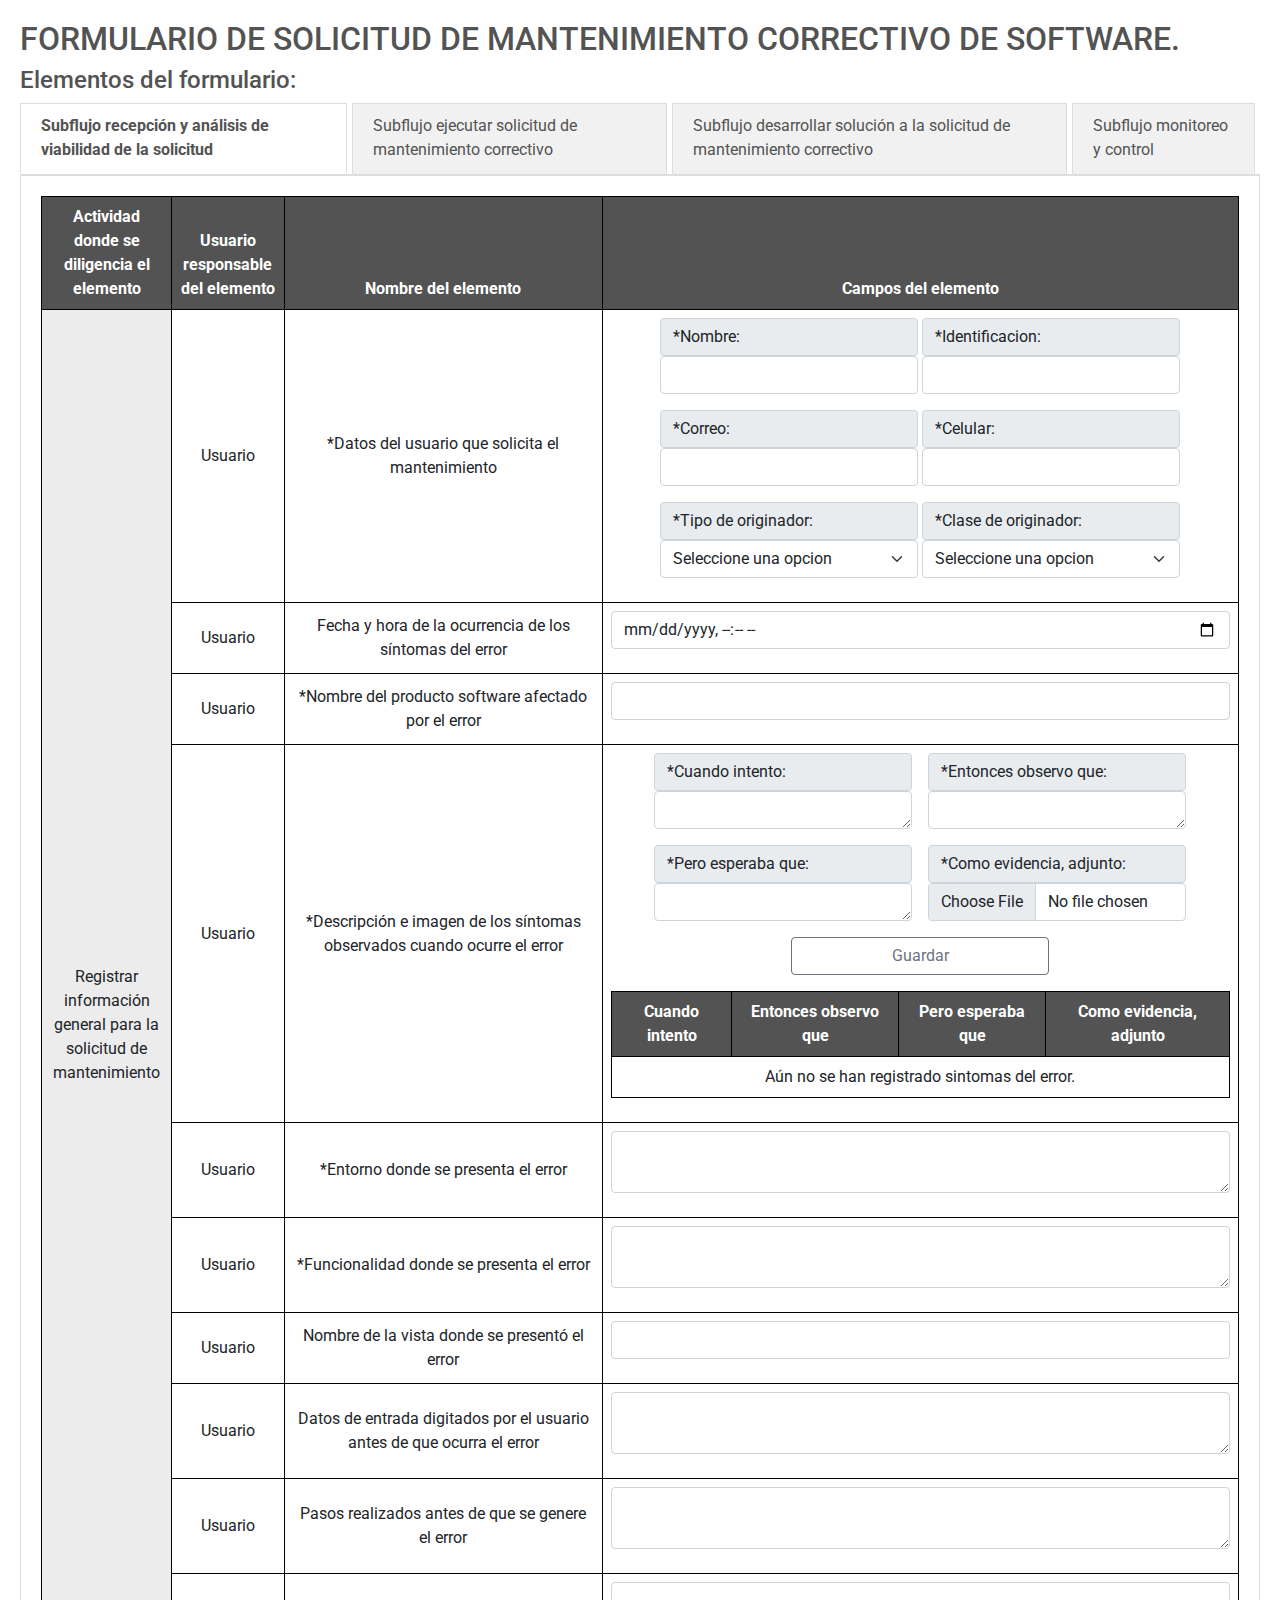
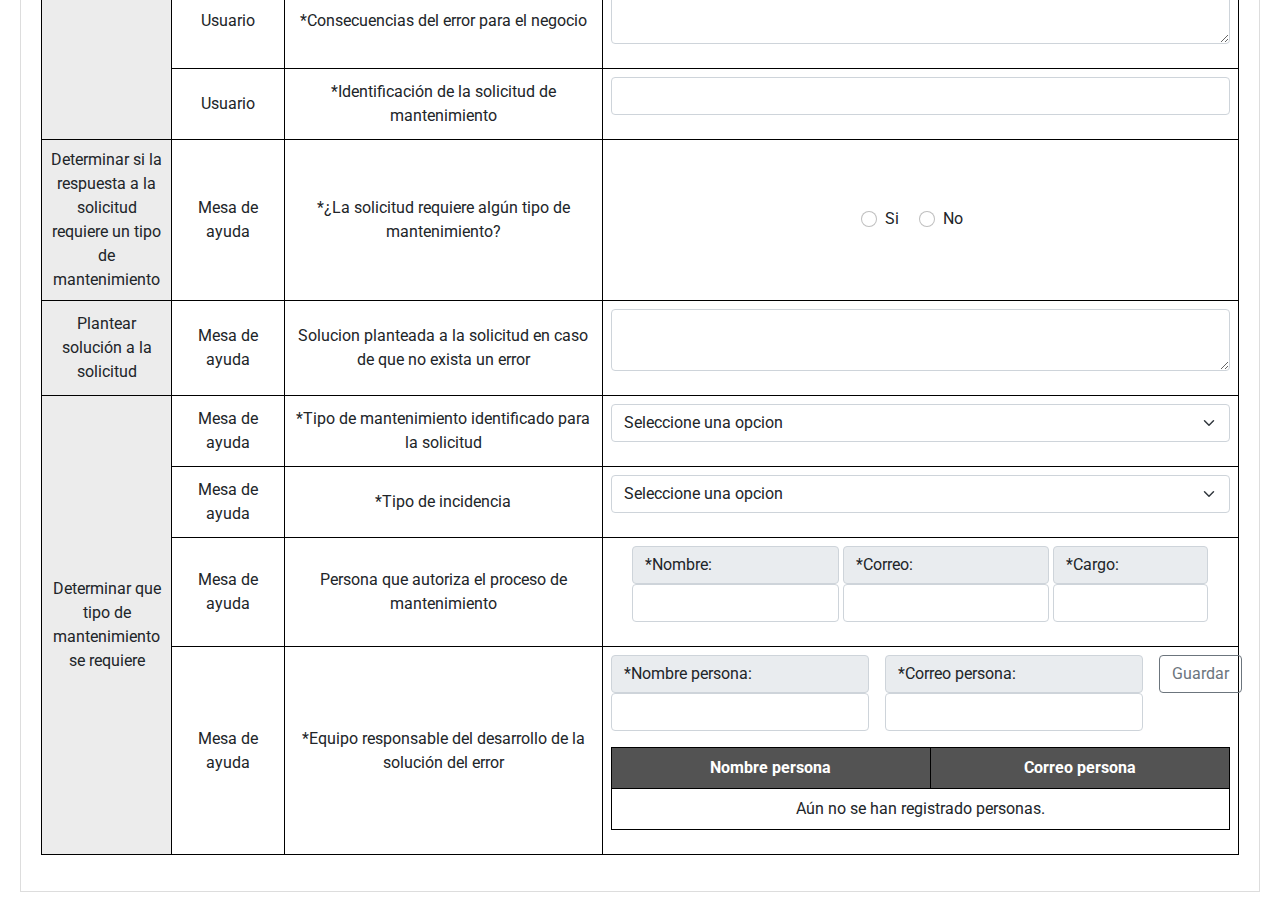
==== Plantilla solicitud de mantenimiento corectivo de software/NotacionSolicitudMantenimientoCorrectivo.html @ 6409d53e "Add files via upload" ====
<!DOCTYPE html>
<html lang="es">
<head>
    <meta charset="UTF-8">
    <meta name="viewport" content="width=device-width, initial-scale=1.0">
    <title>Notacion para una solicitud de mantenimiento correctivo.</title>
    <!-- css bootstrap (local) -->
    <link href="css/bootstrap.min.css" rel="stylesheet">
    <!-- Bootstrap JS (local) -->
    <script src="js/bootstrap.bundle.min.js"></script>
    <link rel="stylesheet" href="NotacionSolicitudMantenimientoCorrectivo.css">
    <script src="js/NotacionSolicitudMantenimientoCorrectivo.js"></script>
</head>
<body>
    <form class="col-md-12 col-12">
        <div class="col-md-12 col-12">
            <h2 class="text-left text-uppercase">Formulario de solicitud de mantenimiento correctivo de software.</h2>
            <h4 class="text-left">Elementos del formulario:</h4>
        </div>

        <div class="tabs">
            <div class="tab active" data-tab="tab1" onclick="selectTab()">Subflujo recepción y análisis de viabilidad de la solicitud</div>
            <div class="tab" data-tab="tab2" onclick="selectTab()">Subflujo ejecutar solicitud de mantenimiento correctivo</div>
            <div class="tab" data-tab="tab3" onclick="selectTab()">Subflujo desarrollar solución a la solicitud de mantenimiento correctivo</div>
            <div class="tab" data-tab="tab4" onclick="selectTab()">Subflujo monitoreo y control</div>
        </div>
        <div class="tab-content active" id="tab1">
            <!-- tabla con la informacion de los elementos por usuario -->
            <table class="table table-hover table-black-border table-aling-content">
                <!-- elementos para el rol de usuario -->
                <thead class="thead-light text-center" style="background-color: #535353; color: white;">
                    <tr>
                        <!-- <th scope="col" colspan="2">Subflujo donde se diligencia el elemento</th> -->
                        <th scope="col">Actividad donde se diligencia el elemento</th>
                        <th scope="col">Usuario responsable del elemento</th>
                        <th scope="col">Nombre del elemento</th>
                        <th scope="col">Campos del elemento</th>
                    </tr>
                </thead>
                <tbody>
                    <tr class="col-md-12 col-12" style="background-color: lightseagreen;">
                        <!-- <td rowspan="13" colspan="2" class="col-md-1 col-1 text-center" style="background-color: rgb(236, 236, 236);">Recepción de viabilidad de la solicitud</td> -->
                        <tr class="col-md-12 col-12">
                            <td rowspan="12" class="col-md-1 col-1 text-center" style="background-color: rgb(236, 236, 236)">Registrar información general para la solicitud de mantenimiento</td>
                            <tr class="col-md-12 col-12">
                                <td class="col-md-1 col-1 text-center border-left-dynamic">
                                    <span>Usuario</span>
                                </td>
                                <td class="col-md-3 col-3 text-center border-left-dynamic">
                                    <span>*Datos del usuario que solicita el mantenimiento</span>
                                </td>
                                <td class="col-md-6 col-6 text-center">
                                    <div class="col-md-12 col-12">
                                        <div class="input-group-2 mb-3 col-md-5 col-5">
                                            <span class="input-group-text">*Nombre:</span>
                                            <input type="text" class="form-control">
                                        </div>
                                        <div class="input-group-2 mb-3 col-md-5 col-5">
                                            <span class="input-group-text">*Identificacion:</span>
                                            <input type="text" class="form-control">
                                        </div>
                                    </div>
                                    <div class="col-md-12 col-12">
                                        <div class="input-group-2 mb-3 col-md-5 col-5">
                                            <span class="input-group-text">*Correo:</span>
                                            <input type="text" class="form-control">
                                        </div>
                                        <div class="input-group-2 mb-3 col-md-5 col-5">
                                            <span class="input-group-text">*Celular:</span>
                                            <input type="text" class="form-control">
                                        </div>
                                    </div>
                                    <div class="col-md-12 col-12">
                                        <div class="input-group-2 mb-3 col-md-5 col-5">
                                            <span class="input-group-text">*Tipo de originador:</span>
                                            <select class="form-select" aria-label="Default select example">
                                                <option selected>Seleccione una opcion</option>
                                                <option value="Usuario">Usuario</option>
                                                <option value="Sitios (una estación de trabajo o una unidad informática)">Sitio</option>
                                                <option value="Cliente">Cliente</option>
                                                <option value="Organizacion contratista">Organizacion contratista</option>
                                            </select>
                                        </div>
                                        <div class="input-group-2 mb-3 col-md-5 col-5">
                                            <span class="input-group-text">*Clase de originador:</span>
                                            <select class="form-select" aria-label="Default select example">
                                                <option selected>Seleccione una opcion</option>
                                                <option value="Interno">Interno</option>
                                                <option value="Externo">Externo</option>
                                            </select>
                                        </div>
                                    </div>
                                </td>
                            </tr>
                            <tr class="col-md-12 col-12">
                                <td class="col-md-1 col-1 text-center border-left-dynamic">
                                    <span>Usuario</span>
                                </td>
                                <td class="col-md-3 col-3 text-center border-left-dynamic">
                                    <span>Fecha y hora de la ocurrencia de los síntomas del error</span>
                                </td>
                                <td class="col-md-6 col-6 text-center">
                                    <div class="input-group mb-3">
                                        <input type="datetime-local" class="form-control" placeholder="dd/mm/aaaa">
                                    </div>
                                </td>
                            </tr>
                            <tr class="col-md-12 col-12">
                                <td class="col-md-1 col-1 text-center border-left-dynamic">
                                    <span>Usuario</span>
                                </td>
                                <td class="col-md-3 col-3 text-center border-left-dynamic">
                                    <span>*Nombre del producto software afectado por el error</span>
                                </td>
                                <td class="col-md-6 col-6 text-center">
                                    <div class="input-group mb-3">
                                        <input type="text" class="form-control">
                                    </div>
                                </td>
                            </tr>
                            <tr class="col-md-12 col-12">
                                <td class="col-md-1 col-1 text-center border-left-dynamic">
                                    <span>Usuario</span>
                                </td>
                                <td class="col-md-3 col-3 text-center border-left-dynamic">
                                    <span>*Descripción e imagen de los síntomas observados cuando ocurre el error</span>
                                </td>
                                <td class="col-md-6 col-6 text-center">
                                    <div class="col-md-12 col-12 d-flex justify-content-center gap-3">
                                        <!-- <div class="input-group-2 mb-3 col-md-5 col-5">
                                            <span class="input-group-text">*Descripcion sintoma:</span>
                                            <textarea class="form-control" rows="1" id="descripcionSintomaInput"></textarea>
                                        </div>
                                        <div class="input-group-2 mb-3 col-md-5 col-5">
                                            <span class="input-group-text">*Imagen sintoma:</span>
                                            <input type="file" class="form-control" id="imagenSintomaInput" aria-describedby="inputGroupFileAddon04" aria-label="Upload" accept="image/*">
                                        </div>
                                        <div class="input-group-2 mb-3 col-md-1 col-1">
                                            <button class="btn btn-outline-secondary" type="button" onclick="saveSintomas()">Guardar</button>
                                        </div> -->
                                        <div class="input-group-2 mb-3 col-md-5 col-5">
                                            <span class="input-group-text">*Cuando intento:</span>
                                            <textarea class="form-control" rows="1" id="cuandoIntentoSintomaInput"></textarea>
                                        </div>
                                        <div class="input-group-2 mb-3 col-md-5 col-5">
                                            <span class="input-group-text">*Entonces observo que:</span>
                                            <textarea class="form-control" rows="1" id="entoncesObservoSintomaInput"></textarea>
                                        </div>
                                    </div>
                                    <div class="col-md-12 col-12 d-flex justify-content-center gap-3">
                                        <div class="input-group-2 mb-3 col-md-5 col-5">
                                            <span class="input-group-text">*Pero esperaba que:</span>
                                            <textarea class="form-control" rows="1" id="peroEsperabaSintomaInput"></textarea>
                                        </div>
                                        <div class="input-group-2 mb-3 col-md-5 col-5">
                                            <span class="input-group-text">*Como evidencia, adjunto:</span>
                                            <input type="file" class="form-control" id="evidenciaSintomaInput" aria-describedby="inputGroupFileAddon04" aria-label="Upload" accept="image/*">
                                        </div>                                        
                                    </div>
                                    <div class="col-md-12 col-12">
                                        <div class="input-group-2 mb-3 col-md-5 col-5">
                                            <button class="btn btn-outline-secondary w-100" type="button" onclick="saveSintomas()">Guardar</button>
                                        </div>
                                    </div>
                                    <div class="col-md-12 col-12">
                                        <table class="table table-hover" id="tablaSintomas">
                                            <thead class="thead-light text-center" style="background-color: #535353; color: white;">
                                                <tr>
                                                    <th scope="col">Cuando intento</th>
                                                    <th scope="col">Entonces observo que</th>
                                                    <th scope="col">Pero esperaba que</th>
                                                    <th scope="col">Como evidencia, adjunto</th>
                                                </tr>
                                            </thead>
                                            <tbody>
                                                
                                            </tbody>
                                            <tfoot>
                                                <tr id="noSintomasRow">
                                                <td colspan="4">Aún no se han registrado sintomas del error.</td>
                                                </tr>
                                            </tfoot>
                                        </table>
                                    </div>
                                </td>
                            </tr>
                            <tr class="col-md-12 col-12">
                                <td class="col-md-1 col-1 text-center border-left-dynamic">
                                    <span>Usuario</span>
                                </td>
                                <td class="col-md-3 col-3 text-center border-left-dynamic">
                                    <span>*Entorno donde se presenta el error</span>
                                </td>
                                <td class="col-md-6 col-6 text-center">
                                    <div class="input-group mb-3">
                                        <textarea class="form-control" rows="2"></textarea>
                                    </div>
                                </td>
                            </tr>
                            <tr class="col-md-12 col-12">
                                <td class="col-md-1 col-1 text-center border-left-dynamic">
                                    <span>Usuario</span>
                                </td>
                                <td class="col-md-3 col-3 text-center border-left-dynamic">
                                    <span>*Funcionalidad donde se presenta el error</span>
                                </td>
                                <td class="col-md-6 col-6 text-center">
                                    <div class="input-group mb-3">
                                        <textarea class="form-control" rows="2"></textarea>
                                    </div>
                                </td>
                            </tr>
                            <tr class="col-md-12 col-12">
                                <td class="col-md-1 col-1 text-center border-left-dynamic">
                                    <span>Usuario</span>
                                </td>
                                <td class="col-md-3 col-3 text-center border-left-dynamic">
                                    <span>Nombre de la vista donde se presentó el error</span>
                                </td>
                                <td class="col-md-6 col-6 text-center">
                                    <div class="input-group mb-3">
                                        <input type="text" class="form-control">
                                    </div>
                                </td>
                            </tr>
                            <tr class="col-md-12 col-12">
                                <td class="col-md-1 col-1 text-center border-left-dynamic">
                                    <span>Usuario</span>
                                </td>
                                <td class="col-md-3 col-3 text-center border-left-dynamic">
                                    <span>Datos de entrada digitados por el usuario antes de que ocurra el error</span>
                                </td>
                                <td class="col-md-6 col-6 text-center">
                                    <div class="input-group mb-3">
                                        <textarea class="form-control" rows="2"></textarea>
                                    </div>
                                </td>
                            </tr>
                            <tr class="col-md-12 col-12">
                                <td class="col-md-1 col-1 text-center border-left-dynamic">
                                    <span>Usuario</span>
                                </td>
                                <td class="col-md-3 col-3 text-center border-left-dynamic">
                                    <span>Pasos realizados antes de que se genere el error</span>
                                </td>
                                <td class="col-md-6 col-6 text-center">
                                    <div class="input-group mb-3">
                                        <textarea class="form-control" rows="2"></textarea>
                                    </div>
                                </td>
                            </tr>
                            <tr class="col-md-12 col-12">
                                <td class="col-md-1 col-1 text-center border-left-dynamic">
                                    <span>Usuario</span>
                                </td>
                                <td class="col-md-3 col-3 text-center border-left-dynamic">
                                    <span>*Consecuencias del error para el negocio</span>
                                </td>
                                <td class="col-md-6 col-6 text-center">
                                    <div class="input-group mb-3">
                                        <textarea class="form-control" rows="2"></textarea>
                                    </div>
                                </td>
                            </tr>
                            <tr class="col-md-12 col-12">
                                <td class="col-md-1 col-1 text-center border-left-dynamic">
                                    <span>Usuario</span>
                                </td>
                                <td class="col-md-3 col-3 text-center border-left-dynamic">
                                    <span>*Identificación de la solicitud de mantenimiento </span>
                                </td>
                                <td class="col-md-6 col-6 text-center">
                                    <div class="input-group mb-3">
                                        <input type="text" class="form-control">
                                    </div>
                                </td>
                            </tr>
                        </tr>
                    </tr>
                    <tr class="col-md-12 col-12" style="background-color: lightseagreen;">
                        <!-- <td rowspan="10" colspan="2" class="col-md-1 col-1 text-center" style="background-color: rgb(236, 236, 236);">Análisis de viabilidad de la solicitud</td> -->
                        <tr class="col-md-12 col-12">
                            <td rowspan="2" class="col-md-1 col-1 text-center" style="background-color: rgb(236, 236, 236)">Determinar si la respuesta a la solicitud requiere un tipo de mantenimiento</td>
                            <tr class="col-md-12 col-12">
                                <td class="col-md-1 col-1 text-center border-left-dynamic">
                                    <span>Mesa de ayuda</span>
                                </td>
                                <td class="col-md-3 col-3 text-center border-left-dynamic">
                                    <span>*¿La solicitud requiere algún tipo de mantenimiento?</span>
                                </td>
                                <td class="col-md-6 col-6 text-center">
                                    <div class="col-md-12 col-12">
                                        <div class="form-check form-check-inline">
                                            <input class="form-check-input" type="radio" name="inlineRadioOptions" id="inlineRadio1" value="optionSi"
                                            onclick="toggleCheckboxesSolicitudRequiereAlgúnMantenimiento(true)">
                                            <label class="form-check-label" for="inlineRadio1">Si</label>
                                        </div>
                                        <div class="form-check form-check-inline">
                                            <input class="form-check-input" type="radio" name="inlineRadioOptions" id="inlineRadio2" value="optionNo"
                                            onclick="toggleCheckboxesSolicitudRequiereAlgúnMantenimiento(false)">
                                            <label class="form-check-label" for="inlineRadio2">No</label>
                                        </div>
                                    </div>
                                </td>
                            </tr>
                        </tr>
                        <tr class="col-md-12 col-12">
                            <td rowspan="2" class="col-md-1 col-1 text-center" style="background-color: rgb(236, 236, 236)">Plantear solución a la solicitud</td>
                            <tr class="col-md-12 col-12">
                                <td class="col-md-1 col-1 text-center border-left-dynamic">
                                    <span>Mesa de ayuda</span>
                                </td>
                                <td class="col-md-3 col-3 text-center border-left-dynamic">
                                    <span>Solucion planteada a la solicitud en caso de que no exista un error</span>
                                </td>
                                <td class="col-md-6 col-6 text-center">
                                    <div class="input-group mb-3">
                                        <textarea class="form-control" rows="2"></textarea>
                                    </div>
                                </td>
                            </tr>
                        </tr>
                        <tr class="col-md-12 col-12">
                            <td rowspan="5" class="col-md-1 col-1 text-center" style="background-color: rgb(236, 236, 236)">Determinar que tipo de mantenimiento se requiere</td>
                            <tr class="col-md-12 col-12">
                                <td class="col-md-1 col-1 text-center border-left-dynamic">
                                    <span>Mesa de ayuda</span>
                                </td>
                                <td class="col-md-3 col-3 text-center border-left-dynamic">
                                    <span>*Tipo de mantenimiento identificado para la solicitud</span>
                                </td>
                                <td class="col-md-6 col-6 text-center">
                                    <div class="input-group mb-3">
                                        <select class="form-select" aria-label="Default select example">
                                            <option selected>Seleccione una opcion</option>
                                            <option value="Mantenimiento correctivo">Mantenimiento correctivo</option>
                                            <option value="Mantenimiento preventivo">Mantenimiento preventivo</option>
                                            <option value="Mantenimiento adaptativo">Mantenimiento adaptativo</option>
                                            <option value="Mantenimiento perfectivo">Mantenimiento perfectivo</option>
                                        </select>
                                    </div>
                                </td>
                            </tr> 
                            <tr class="col-md-12 col-12">
                                <td class="col-md-1 col-1 text-center border-left-dynamic">
                                    <span>Mesa de ayuda</span>
                                </td>
                                <td class="col-md-3 col-3 text-center border-left-dynamic">
                                    <span>*Tipo de incidencia</span>
                                </td>
                                <td class="col-md-6 col-6 text-center">
                                    <div class="input-group mb-3">
                                        <select class="form-select" aria-label="Default select example">
                                            <option selected>Seleccione una opcion</option>
                                            <option value="Nuevo">Nuevo</option>
                                            <option value="Duplicado">Duplicado</option>
                                            <option value="Pendiente de revision">Pendiente de revision</option>
                                        </select>
                                    </div>
                                </td>
                            </tr>
                            <tr class="col-md-12 col-12">
                                <td class="col-md-1 col-1 text-center border-left-dynamic">
                                    <span>Mesa de ayuda</span>
                                </td>
                                <td class="col-md-3 col-3 text-center border-left-dynamic">
                                    <span>Persona que autoriza el proceso de mantenimiento</span>
                                </td>
                                <td class="col-md-6 col-6 text-center">
                                    <div class="col-md-12 col-12">
                                        <div class="input-group-2 mb-3 col-md-4 col-4">
                                            <span class="input-group-text">*Nombre:</span>
                                            <input type="text" class="form-control">
                                        </div>                                        
                                        <div class="input-group-2 mb-3 col-md-4 col-4">
                                            <span class="input-group-text">*Correo:</span>
                                            <input type="text" class="form-control">
                                        </div>
                                        <div class="input-group-2 mb-3 col-md-3 col-3">
                                            <span class="input-group-text">*Cargo:</span>
                                            <input type="text" class="form-control">
                                        </div>
                                    </div>
                                </td>
                            </tr>
                            <tr class="col-md-12 col-12">
                                <td class="col-md-1 col-1 text-center border-left-dynamic">
                                    <span>Mesa de ayuda</span>
                                </td>
                                <td class="col-md-3 col-3 text-center border-left-dynamic">
                                    <span>*Equipo responsable del desarrollo de la solución del error</span>
                                </td>
                                <td class="col-md-6 col-6 text-center">
                                    <div class="col-md-12 col-12 d-flex flex-wrap gap-3">
                                        <div class="input-group-2 mb-3 col-md-5 col-5">
                                            <span class="input-group-text">*Nombre persona:</span>
                                            <input type="text" class="form-control" id="nombreInput">
                                        </div>
                                        <div class="input-group-2 mb-3 col-md-5 col-5">
                                            <span class="input-group-text">*Correo persona:</span>
                                            <input type="text" class="form-control" id="correoInput">
                                        </div>
                                        <div class="input-group-2 mb-3 col-md-1 col-1">
                                            <button class="btn btn-outline-secondary" type="button" onclick="savePersonal()">Guardar</button>
                                        </div>
                                    </div>
                                    <div class="col-md-12 col-12">
                                        <table class="table table-hover" id="tablaPersonal">
                                            <thead class="thead-light text-center" style="background-color: #535353; color: white;">
                                                <tr>
                                                    <th scope="col">Nombre persona</th>
                                                    <th scope="col">Correo persona</th>
                                                </tr>
                                            </thead>
                                            <tbody>
                                                
                                            </tbody>
                                            <tfoot>
                                                <tr id="noPersonasRow">
                                                  <td colspan="3">Aún no se han registrado personas.</td>
                                                </tr>
                                            </tfoot>
                                        </table>
                                    </div>
                                </td>
                            </tr>
                        </tr>
                    </tr>                
                </tbody>
            </table>
        </div>      

        <!-- tabla 2 -->
        <div class="tab-content" id="tab2">
            <table class="table table-hover table-black-border table-aling-content">
                <thead class="thead-light text-center" style="background-color: #535353; color: white;">
                    <tr>
                        <!-- <th scope="col" colspan="2">Subflujo donde se diligencia el elemento</th> -->
                        <th scope="col">Actividad donde se diligencia el elemento</th>
                        <th scope="col">Usuario responsable del elemento</th>
                        <th scope="col">Nombre del elemento</th>
                        <th scope="col">Campos del elemento</th>
                    </tr>
                </thead>
                <tbody>
                    <tr class="col-md-12 col-12" style="background-color: lightseagreen;">
                        <!-- <td rowspan="14" colspan="2" class="col-md-1 col-1 text-center" style="background-color: rgb(236, 236, 236);">Ejecutar solución a la solicitud de mantenimiento correctivo</td> -->
                        <tr class="col-md-12 col-12">
                            <td rowspan="2" class="col-md-1 col-1 text-center" style="background-color: rgb(236, 236, 236)">Establecer el requisito funcional asociado al error</td>
                            <tr class="col-md-12 col-12">
                                <td class="col-md-1 col-1 text-center border-left-dynamic">
                                    <span>Equipo de desarrollo</span>
                                </td>
                                <td class="col-md-3 col-3 text-center border-left-dynamic">
                                    <span>*Identificador de los requisitos vinculados al error detectado</span>
                                </td>
                                <td class="col-md-6 col-6 text-center">
                                    <div class="input-group mb-3">
                                        <textarea class="form-control" rows="2"></textarea>
                                    </div>
                                </td>
                            </tr>                            
                        </tr>
                        <tr class="col-md-12 col-12">
                            <td rowspan="8" class="col-md-1 col-1 text-center" style="background-color: rgb(236, 236, 236)">Definir las causas del error y componentes software involucrados</td>
                            <tr class="col-md-12 col-12">
                                <td class="col-md-1 col-1 text-center border-left-dynamic">
                                    <span>Equipo de desarrollo</span>
                                </td>
                                <td class="col-md-3 col-3 text-center border-left-dynamic">
                                    <span>*Descripción detallada de las causas del error que ocasiona los síntomas</span>
                                </td>
                                <td class="col-md-6 col-6 text-center">
                                    <div class="col-md-12 col-12 d-flex justify-content-center gap-3">
                                        <div class="input-group-2 mb-3 col-md-6 col-6">
                                            <span class="input-group-text">*Se detectó que los síntomas del error son causados por:</span>
                                            <textarea class="form-control" rows="1" id="causadoCausaInput"></textarea>
                                        </div>
                                        <div class="input-group-2 mb-3 col-md-5 col-5">
                                            <span class="input-group-text">*A partir del análisis de:</span>
                                            <textarea class="form-control" rows="1" id="analisisCausaInput"></textarea>
                                        </div>
                                    </div>
                                    <div class="col-md-12 col-12 d-flex justify-content-center gap-3">
                                        <div class="input-group-2 mb-3 col-md-6 col-6">
                                            <span class="input-group-text">*Los que ocasiona que el sistema:</span>
                                            <textarea class="form-control" rows="1" id="ocasionaCausaInput"></textarea>
                                        </div>
                                        <div class="input-group-2 mb-3 col-md-5 col-5">
                                            <button class="btn btn-outline-secondary w-100" type="button" onclick="saveCausas()">Guardar</button>
                                        </div>
                                    </div>
                                    <div class="col-md-12 col-12">
                                        <table class="table table-hover" id="tablaCausas">
                                            <thead class="thead-light text-center" style="background-color: #535353; color: white;">
                                                <tr>
                                                    <th scope="col">Se detectó que los síntomas del error son causados por</th>
                                                    <th scope="col">A partir del análisis de</th>
                                                    <th scope="col">Los que ocasiona que el sistema</th>
                                                </tr>
                                            </thead>
                                            <tbody>
                                                
                                            </tbody>
                                            <tfoot>
                                                <tr id="noCausasRow">
                                                <td colspan="3">Aún no se han registrado causas del error.</td>
                                                </tr>
                                            </tfoot>
                                        </table>
                                    </div>
                                </td>
                            </tr>
                            <tr class="col-md-12 col-12">
                                <td class="col-md-1 col-1 text-center border-left-dynamic">
                                    <span>Equipo de desarrollo</span>
                                </td>
                                <td class="col-md-3 col-3 text-center border-left-dynamic">
                                    <span>*Nombre y ubicación de los componentes software impactados por el error</span>
                                </td>
                                <td class="col-md-6 col-6 text-center">
                                    <div class="input-group mb-3">
                                        <textarea class="form-control" rows="2"></textarea>
                                    </div>
                                </td>
                            </tr>
                            <tr class="col-md-12 col-12">
                                <td class="col-md-1 col-1 text-center border-left-dynamic">
                                    <span>Equipo de desarrollo</span>
                                </td>
                                <td class="col-md-3 col-3 text-center border-left-dynamic">
                                    <span>Problemas reportados anteriormente los cuales están relacionados con el error</span>
                                </td>
                                <td class="col-md-6 col-6 text-center">
                                    <div class="input-group mb-3">
                                        <textarea class="form-control" rows="2"></textarea>
                                    </div>
                                </td>
                            </tr>        
                            <tr class="col-md-12 col-12">
                                <td class="col-md-1 col-1 text-center border-left-dynamic">
                                    <span>Equipo de desarrollo</span>
                                </td>
                                <td class="col-md-3 col-3 text-center border-left-dynamic">
                                    <span>*Consecuencias del error para otros componentes software</span>
                                </td>
                                <td class="col-md-6 col-6 text-center">
                                    <div class="input-group mb-3">
                                        <textarea class="form-control" rows="2"></textarea>
                                    </div>
                                </td>
                            </tr>  
                            <tr class="col-md-12 col-12">
                                <td class="col-md-1 col-1 text-center border-left-dynamic">
                                    <span>Equipo de desarrollo</span>
                                </td>
                                <td class="col-md-3 col-3 text-center border-left-dynamic">
                                    <span>*Nivel de prioridad de la solicitud</span>
                                </td>
                                <td class="col-md-6 col-6 text-center">
                                    <div class="input-group mb-3">
                                        <select class="form-select" aria-label="Default select example">
                                            <option selected>Seleccione una opcion</option>
                                            <option value="Alta">Alta</option>
                                            <option value="Media">Media</option>
                                            <option value="Baja">Baja</option>
                                            <option value="Critica">Critica</option>
                                            <option value="Normal">Normal</option>
                                        </select>
                                    </div>
                                </td>
                            </tr> 
                            <tr class="col-md-12 col-12">
                                <td class="col-md-1 col-1 text-center border-left-dynamic">
                                    <span>Equipo de desarrollo</span>
                                </td>
                                <td class="col-md-3 col-3 text-center border-left-dynamic">
                                    <span>Sugerencias para solucionar el problema temporalmente</span>
                                </td>
                                <td class="col-md-6 col-6 text-center">
                                    <div class="input-group mb-3">
                                        <textarea class="form-control" rows="2"></textarea>
                                    </div>
                                </td>
                            </tr>  
                            <tr class="col-md-12 col-12">
                                <td class="col-md-1 col-1 text-center border-left-dynamic">
                                    <span>Equipo de desarrollo</span>
                                </td>
                                <td class="col-md-3 col-3 text-center border-left-dynamic">
                                    <span>*Tiempo estimado para implementar la solución del error identificado</span>
                                </td>
                                <td class="col-md-6 col-6 text-center">
                                    <div class="input-group mb-3">
                                        <textarea class="form-control" rows="2"></textarea>
                                    </div>
                                </td>
                            </tr>          
                        </tr>
                        <tr class="col-md-12 col-12">
                            <td rowspan="2" class="col-md-1 col-1 text-center" style="background-color: rgb(236, 236, 236)">Definir si la solución desencadena una solución diferente al mantenimiento correctivo</td>
                            <tr class="col-md-12 col-12">
                                <td class="col-md-1 col-1 text-center border-left-dynamic">
                                    <span>Equipo de desarrollo</span>
                                </td>
                                <td class="col-md-3 col-3 text-center border-left-dynamic">
                                    <span>*¿La solucion desencadena una solucion diferente al mantenimiento correctivo?</span>
                                </td>
                                <td class="col-md-6 col-6 text-center">
                                    <div class="col-md-12 col-12">
                                        <div class="form-check form-check-inline">
                                            <input class="form-check-input" type="radio" name="inlineRadioOptions" id="inlineRadio1" value="optionSi"
                                            onclick="toggleCheckboxes(true)">
                                            <label class="form-check-label" for="inlineRadio1">Si</label>
                                        </div>
                                        <div class="form-check form-check-inline">
                                            <input class="form-check-input" type="radio" name="inlineRadioOptions" id="inlineRadio2" value="optionNo"
                                            onclick="toggleCheckboxes(false)">
                                            <label class="form-check-label" for="inlineRadio2">No</label>
                                        </div>
                                    </div>
                                    <div class="col-md-12 col-12">
                                        <div class="display-checkbox-container" id="checkboxContainer">
                                            <hr>
                                            <div class="form-check form-check-inline">
                                                <input class="form-check-input" type="checkbox" value="" id="flexCheckPreventico">
                                                <label class="form-check-label" for="flexCheckDefault">Mantenimiento preventivo</label>
                                            </div>
                                            <div class="form-check form-check-inline">
                                                <input class="form-check-input" type="checkbox" value="" id="flexCheckPerfectivo">
                                                <label class="form-check-label" for="flexCheckChecked">Mantenimiento perfectivo</label>
                                            </div>
                                            <div class="form-check form-check-inline">
                                                <input class="form-check-input" type="checkbox" value="" id="flexCheckAdaptativo">
                                                <label class="form-check-label" for="flexCheckChecked">Mantenimiento adaptativo</label>
                                            </div>
                                        </div>
                                    </div>
                                </td>
                            </tr>                      
                        </tr> 
                    </tr>                
                </tbody>
            </table>
        </div>
        <!-- Tabla 3 -->
        <div class="tab-content" id="tab3">
            <table class="table table-hover table-black-border table-aling-content">
                <thead class="thead-light text-center" style="background-color: #535353; color: white;">
                    <tr>
                        <!-- <th scope="col" colspan="2">Subflujo donde se diligencia el elemento</th> -->
                        <th scope="col">Actividad donde se diligencia el elemento</th>
                        <th scope="col">Usuario responsable del elemento</th>
                        <th scope="col">Nombre del elemento</th>
                        <th scope="col">Campos del elemento</th>
                    </tr>
                </thead>
                <tbody>
                    <tr class="col-md-12 col-12" style="background-color: lightseagreen;">
                        <!-- <td rowspan="5" colspan="2" class="col-md-1 col-1 text-center" style="background-color: rgb(236, 236, 236);">Desarrollar solución a la solicitud de mantenimiento correctivo</td> -->
                        <tr class="col-md-12 col-12">
                            <td rowspan="2" class="col-md-1 col-1 text-center" style="background-color: rgb(236, 236, 236)">Determinar si el tipo de mantenimiento es correctivo urgente o no urgente</td>
                            <tr class="col-md-12 col-12">
                                <td class="col-md-1 col-1 text-center border-left-dynamic">
                                    <span>Equipo de desarrollo</span>
                                </td>
                                <td class="col-md-3 col-3 text-center border-left-dynamic">
                                    <span>*Tipo de mantenimiento correctivo</span>
                                </td>
                                <td class="col-md-6 col-6 text-center">
                                    <div class="input-group mb-3">
                                        <select class="form-select" aria-label="Default select example">
                                            <option selected>Seleccione una opcion</option>
                                            <option value="Alta">Urgente</option>
                                            <option value="Media">No urgente</option>
                                        </select>
                                    </div>
                                </td>
                            </tr>
                        </tr>
                        <tr class="col-md-12 col-12">
                            <td rowspan="2" class="col-md-1 col-1 text-center" style="background-color: rgb(236, 236, 236)">Elegir solución más adecuada / Establecer solución</td>
                            <td class="col-md-1 col-1 text-center border-left-dynamic">
                                <span>Equipo de desarrollo</span>
                            </td>
                            <td class="col-md-3 col-3 text-center border-left-dynamic">
                                <span>*Solución al error</span>
                            </td>
                            <td class="col-md-6 col-6 text-center">
                                <div class="col-md-12 col-12 d-flex justify-content-center gap-3">
                                    <div class="input-group-2 mb-3 col-md-5 col-5">
                                        <span class="input-group-text">*Cuando se implemente:</span>
                                        <textarea class="form-control" rows="1" id="cuandoImplementeSolucionInput"></textarea>
                                    </div>
                                    <div class="input-group-2 mb-3 col-md-5 col-5">
                                        <span class="input-group-text">*Entonces se espera que:</span>
                                        <textarea class="form-control" rows="1" id="entoncesEsperaSolucionInput"></textarea>
                                    </div>
                                </div>
                                <div class="col-md-12 col-12 d-flex justify-content-center gap-3">
                                    <div class="input-group-2 mb-3 col-md-5 col-md-5">
                                        <span class="input-group-text">*Para validar la solución, se realizará:</span>
                                        <textarea class="form-control" rows="1" id="paraValidarSolucionInput"></textarea>
                                    </div>
                                    <div class="input-group-2 mb-3 col-md-5 col-5">
                                        <button class="btn btn-outline-secondary w-100" type="button" onclick="saveSoluciones()">Guardar</button>
                                    </div>
                                </div>
                                <div class="col-md-12 col-12">
                                    <table class="table table-hover" id="tablaSoluciones">
                                        <thead class="thead-light text-center" style="background-color: #535353; color: white;">
                                            <tr>
                                                <th scope="col">Cuando se implemente</th>
                                                <th scope="col">Entonces se espera que</th>
                                                <th scope="col">Para validar la solución, se realizará</th>
                                            </tr>
                                        </thead>
                                        <tbody>
                                            
                                        </tbody>
                                        <tfoot>
                                            <tr id="noSolucionesRow">
                                            <td colspan="3">Aún no se han registrado soluciones al error.</td>
                                            </tr>
                                        </tfoot>
                                    </table>
                                </div>
                            </td>                            
                        </tr>
                    </tr>                
                </tbody>
            </table>
        </div>
        <!-- Tabla 4 -->
        <div class="tab-content" id="tab4">
            <table class="table table-hover table-black-border table-aling-content">
                <thead class="thead-light text-center" style="background-color: #535353; color: white;">
                    <tr>
                        <!-- <th scope="col" colspan="2">Subflujo donde se diligencia el elemento</th> -->
                        <th scope="col">Actividad donde se diligencia el elemento</th>
                        <th scope="col">Usuario responsable del elemento</th>
                        <th scope="col">Nombre del elemento</th>
                        <th scope="col">Campos del elemento</th>
                    </tr>
                </thead>
                <tbody>
                    <tr class="col-md-12 col-12" style="background-color: lightseagreen;">
                        <!-- <td rowspan="5" colspan="2" class="col-md-1 col-1 text-center" style="background-color: rgb(236, 236, 236);">Monitoreo y control</td> -->
                        <tr class="col-md-12 col-12">
                            <td rowspan="4" class="col-md-1 col-1 text-center" style="background-color: rgb(236, 236, 236)">Monitorizar y controlar el estado de la solicitud</td>
                            <tr class="col-md-12 col-12">
                                <td class="col-md-1 col-1 text-center border-left-dynamic">
                                    <span>Usuario</span>
                                </td>
                                <td class="col-md-3 col-3 text-center border-left-dynamic">
                                    <span>*Fecha y hora de apertura de la solicitud </span>
                                </td>
                                <td class="col-md-6 col-6 text-center">
                                    <div class="input-group mb-3">
                                        <input type="datetime-local" class="form-control" placeholder="dd/mm/aaaa">
                                    </div>
                                </td>
                            </tr>
                            <tr class="col-md-12 col-12">
                                <td class="col-md-1 col-1 text-center border-left-dynamic">
                                    <span>Equipo de desarrollo</span>
                                </td>
                                <td class="col-md-3 col-3 text-center border-left-dynamic">
                                    <span>*Fecha y hora de cierre de la solicitud</span>
                                </td>
                                <td class="col-md-6 col-6 text-center">
                                    <div class="input-group mb-3">
                                        <input type="datetime-local" class="form-control" placeholder="dd/mm/aaaa">
                                    </div>
                                </td>
                            </tr>
                            <tr class="col-md-12 col-12">
                                <td class="col-md-1 col-1 text-center border-left-dynamic">
                                    <span>Mesa de ayuda</span>
                                </td>
                                <td class="col-md-3 col-3 text-center border-left-dynamic">
                                    <span>*Estado de la solicitud</span>
                                </td>
                                <td class="col-md-6 col-6 text-center">
                                    <div class="input-group mb-3">
                                        <select class="form-select" aria-label="Default select example">
                                            <option selected>Seleccione una opcion</option>
                                            <option value="Mantenimiento correctivo urgente">Abierta</option>
                                            <option value="Mantenimiento correctivo no urgente">Cerrada</option>
                                            <option value="Mantenimiento preventivo">Cancelada</option>
                                        </select>
                                    </div>
                                </td>
                            </tr>                              
                        </tr>
                    </tr>                
                </tbody>
            </table>
        </div>
    </form>
</body>
</html>
---- Plantilla solicitud de mantenimiento corectivo de software/NotacionSolicitudMantenimientoCorrectivo.css ----
/* Implementacion fuentes externas */
@import url('https://fonts.googleapis.com/css2?family=Roboto:ital,wght@0,100;0,300;0,400;0,500;0,700;0,900;1,100;1,300;1,400;1,500;1,700;1,900&display=swap');

body {
    font-family: "Roboto", sans-serif;
    font-style: normal;
    color: #535353;
    margin: 20px;
}

.table-aling-content {
    vertical-align: middle;
}

.table-black-border {
    border-color: black !important;
}

.table-black-border th,
.table-black-border td {
    border: 1px solid black !important;
}

.display-checkbox-container {
    display: none; 
    margin-top: 15px;
}

.input-group-2 {
    position: relative;
    display: flex;
    flex-wrap: wrap;
    align-items: stretch;
    display: inline-block;
}

.bg-rol-usuario {
    background-color: #0d6efd;
}

.bg-rol-mesa {
    background-color: #198754;
}

.bg-rol-desarrollador {
    background-color: #ffc107;
}

.bg-rol-sistema {
    background-color: #ff0000;
}

.border-left-usuario {
    border-left: 5px solid #0d6efd !important;
}

.border-left-mesa {
    border-left: 5px solid #198754 !important;
}

.border-left-desarrollador {
    border-left: 5px solid #ffc107 !important;
}

.border-left-sistema {
    border-left: 5px solid #ff0000 !important;
}

.border-left-black {
    border-left: 1px solid black !important;
}



.border-left-dynamic {
    position: relative;
    padding-left: calc(10px * var(--ribbon-count, 0)); /* Espacio dinámico según la cantidad de cintas */
}

.ribbon {
    position: absolute;
    top: 0;
    height: 100%;
    width: 5px; /* Ancho de cada cinta */
}

/* Estilo general de cintas */
.ribbon-sistema {
    background-color: #ff0000; /* Rojo */
}

.ribbon-desarrollador {
    background-color: #ffc107; /* Amarillo */
}

.ribbon-mesa {
    background-color: #198754; /* Verde */
}

.ribbon-usuario {
    background-color: #0d6efd; /* Azul */
}

/* Posicionamiento dinámico basado en cantidad */
.ribbon:nth-of-type(1) {
    left: 0; /* Primera cinta */
}

.ribbon:nth-of-type(2) {
    left: 6px; /* Segunda cinta */
}

.ribbon:nth-of-type(3) {
    left: 12px; /* Tercera cinta */
}

.ribbon:nth-of-type(4) {
    left: 18px; /* Cuarta cinta */
}

/* Estilos para las pestañas del contenido de notacion */
.tabs {
    display: flex;
    cursor: pointer;
    border-bottom: 2px solid #ddd;
  }
  .tab {
    padding: 10px 20px;
    border: 1px solid #ddd;
    border-bottom: none;
    margin-right: 5px;
    background-color: #f1f1f1;
    transition: background-color 0.3s;
  }
  .tab:hover {
    background-color: #e0e0e0;
  }
  .tab.active {
    background-color: #fff;
    font-weight: bold;
    border-bottom: 2px solid #fff;
  }

  /* Estilo para el contenido */
  .tab-content {
    display: none;
    padding: 20px;
    border: 1px solid #ddd;
    border-top: none;
  }
  .tab-content.active {
    display: block;
  }

  /* ajustar texto hacia abajo */
.input-group-text {
    white-space: normal; /* Permite que el texto se ajuste en varias líneas */
    text-align: center; /* Centra el texto dentro del span */
    word-wrap: break-word; /* Rompe el texto en palabras largas */
    overflow-wrap: break-word; /* Alternativa para navegadores modernos */
}
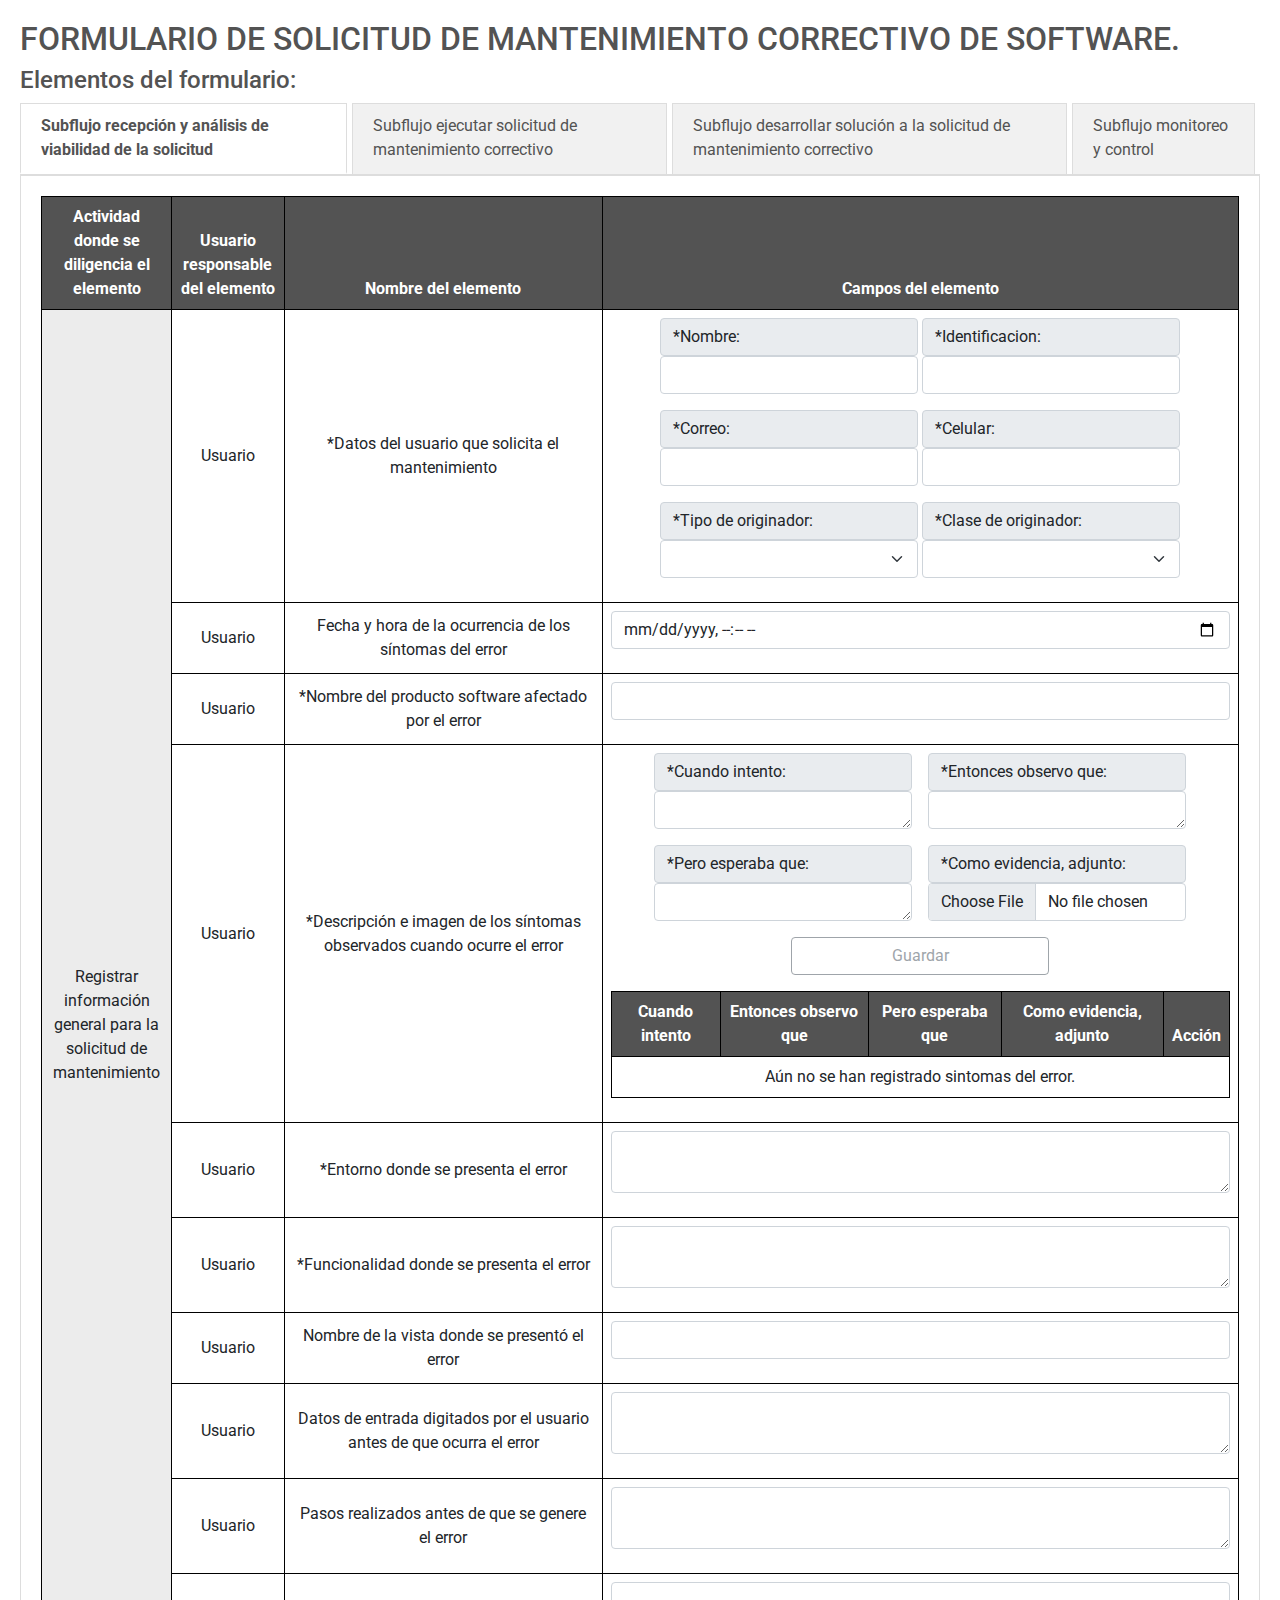
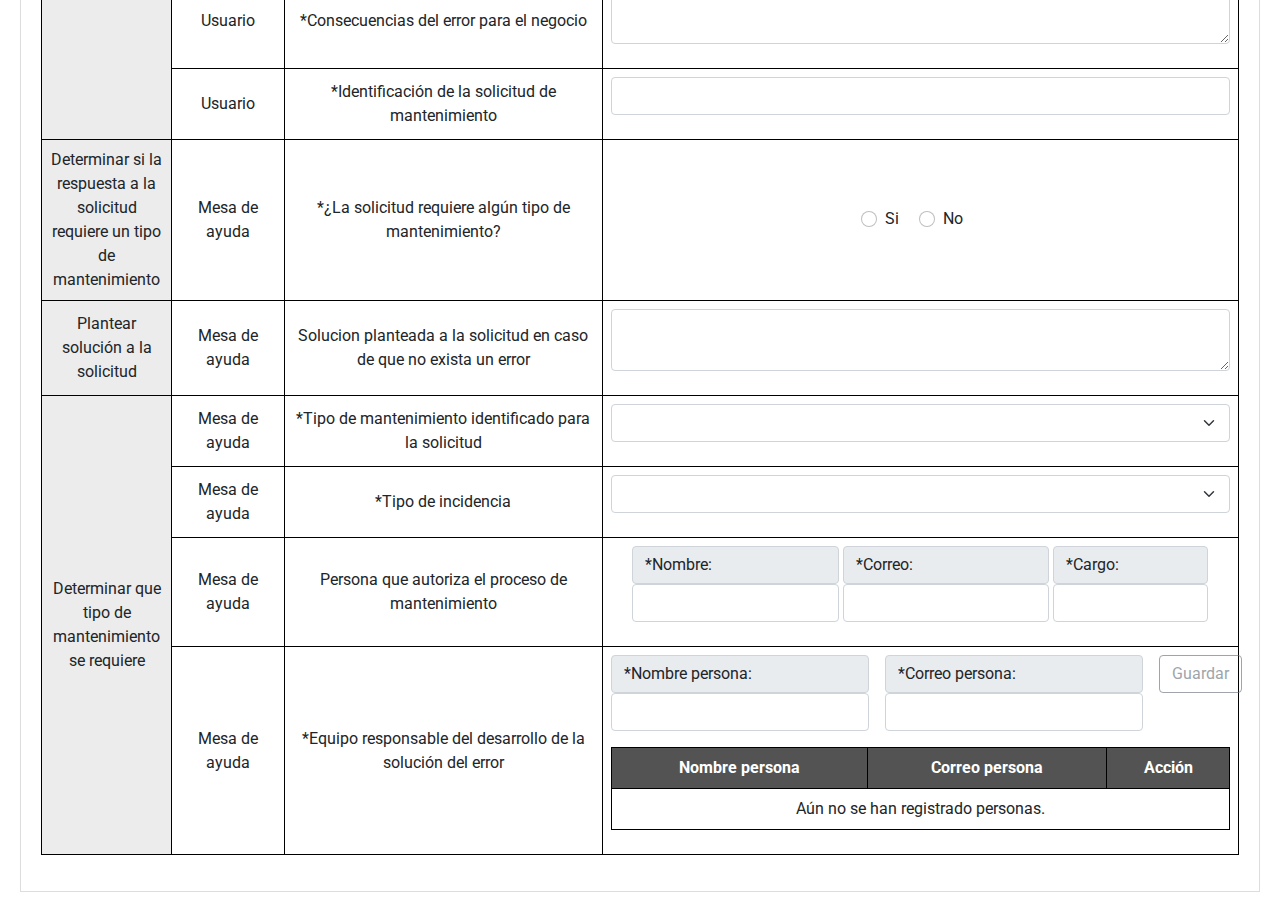
==== commit e8856faa: "Mejora a la implementación de la plantilla" ====
--- a/Plantilla solicitud de mantenimiento corectivo de software/NotacionSolicitudMantenimientoCorrectivo.html
+++ b/Plantilla solicitud de mantenimiento corectivo de software/NotacionSolicitudMantenimientoCorrectivo.html
@@ -12,12 +12,11 @@
     <script src="js/NotacionSolicitudMantenimientoCorrectivo.js"></script>
 </head>
 <body>
-    <form class="col-md-12 col-12">
+    <form class="col-md-12 col-12" id="miFormulario">
         <div class="col-md-12 col-12">
             <h2 class="text-left text-uppercase">Formulario de solicitud de mantenimiento correctivo de software.</h2>
             <h4 class="text-left">Elementos del formulario:</h4>
         </div>
-
         <div class="tabs">
             <div class="tab active" data-tab="tab1" onclick="selectTab()">Subflujo recepción y análisis de viabilidad de la solicitud</div>
             <div class="tab" data-tab="tab2" onclick="selectTab()">Subflujo ejecutar solicitud de mantenimiento correctivo</div>
@@ -53,27 +52,27 @@
                                     <div class="col-md-12 col-12">
                                         <div class="input-group-2 mb-3 col-md-5 col-5">
                                             <span class="input-group-text">*Nombre:</span>
-                                            <input type="text" class="form-control">
+                                            <input type="text" class="form-control" id="nombreUsuario">
                                         </div>
                                         <div class="input-group-2 mb-3 col-md-5 col-5">
                                             <span class="input-group-text">*Identificacion:</span>
-                                            <input type="text" class="form-control">
+                                            <input type="text" class="form-control" id="identificacionUsuario">
                                         </div>
                                     </div>
                                     <div class="col-md-12 col-12">
                                         <div class="input-group-2 mb-3 col-md-5 col-5">
                                             <span class="input-group-text">*Correo:</span>
-                                            <input type="text" class="form-control">
+                                            <input type="text" class="form-control" id="correoUsuario">
                                         </div>
                                         <div class="input-group-2 mb-3 col-md-5 col-5">
                                             <span class="input-group-text">*Celular:</span>
-                                            <input type="text" class="form-control">
+                                            <input type="text" class="form-control" id="celularUsuario">
                                         </div>
                                     </div>
                                     <div class="col-md-12 col-12">
                                         <div class="input-group-2 mb-3 col-md-5 col-5">
                                             <span class="input-group-text">*Tipo de originador:</span>
-                                            <select class="form-select" aria-label="Default select example">
+                                            <select class="form-select" aria-label="Default select example" id="tipoUsuario">
                                                 <option selected>Seleccione una opcion</option>
                                                 <option value="Usuario">Usuario</option>
                                                 <option value="Sitios (una estación de trabajo o una unidad informática)">Sitio</option>
@@ -83,7 +82,7 @@
                                         </div>
                                         <div class="input-group-2 mb-3 col-md-5 col-5">
                                             <span class="input-group-text">*Clase de originador:</span>
-                                            <select class="form-select" aria-label="Default select example">
+                                            <select class="form-select" aria-label="Default select example" id="claseUsuario">
                                                 <option selected>Seleccione una opcion</option>
                                                 <option value="Interno">Interno</option>
                                                 <option value="Externo">Externo</option>
@@ -101,7 +100,7 @@
                                 </td>
                                 <td class="col-md-6 col-6 text-center">
                                     <div class="input-group mb-3">
-                                        <input type="datetime-local" class="form-control" placeholder="dd/mm/aaaa">
+                                        <input type="datetime-local" class="form-control" placeholder="dd/mm/aaaa" id="fechaHoraOcurrenciaSintomas">
                                     </div>
                                 </td>
                             </tr>
@@ -114,7 +113,7 @@
                                 </td>
                                 <td class="col-md-6 col-6 text-center">
                                     <div class="input-group mb-3">
-                                        <input type="text" class="form-control">
+                                        <input type="text" class="form-control" id="nombreProductoAfectado">
                                     </div>
                                 </td>
                             </tr>
@@ -127,17 +126,6 @@
                                 </td>
                                 <td class="col-md-6 col-6 text-center">
                                     <div class="col-md-12 col-12 d-flex justify-content-center gap-3">
-                                        <!-- <div class="input-group-2 mb-3 col-md-5 col-5">
-                                            <span class="input-group-text">*Descripcion sintoma:</span>
-                                            <textarea class="form-control" rows="1" id="descripcionSintomaInput"></textarea>
-                                        </div>
-                                        <div class="input-group-2 mb-3 col-md-5 col-5">
-                                            <span class="input-group-text">*Imagen sintoma:</span>
-                                            <input type="file" class="form-control" id="imagenSintomaInput" aria-describedby="inputGroupFileAddon04" aria-label="Upload" accept="image/*">
-                                        </div>
-                                        <div class="input-group-2 mb-3 col-md-1 col-1">
-                                            <button class="btn btn-outline-secondary" type="button" onclick="saveSintomas()">Guardar</button>
-                                        </div> -->
                                         <div class="input-group-2 mb-3 col-md-5 col-5">
                                             <span class="input-group-text">*Cuando intento:</span>
                                             <textarea class="form-control" rows="1" id="cuandoIntentoSintomaInput"></textarea>
@@ -159,7 +147,7 @@
                                     </div>
                                     <div class="col-md-12 col-12">
                                         <div class="input-group-2 mb-3 col-md-5 col-5">
-                                            <button class="btn btn-outline-secondary w-100" type="button" onclick="saveSintomas()">Guardar</button>
+                                            <button class="btn btn-outline-secondary w-100" type="button" onclick="saveSintomas()" id="btnSintomas">Guardar</button>
                                         </div>
                                     </div>
                                     <div class="col-md-12 col-12">
@@ -170,6 +158,7 @@
                                                     <th scope="col">Entonces observo que</th>
                                                     <th scope="col">Pero esperaba que</th>
                                                     <th scope="col">Como evidencia, adjunto</th>
+                                                    <th scope="col">Acci&oacute;n</th>
                                                 </tr>
                                             </thead>
                                             <tbody>
@@ -177,7 +166,7 @@
                                             </tbody>
                                             <tfoot>
                                                 <tr id="noSintomasRow">
-                                                <td colspan="4">Aún no se han registrado sintomas del error.</td>
+                                                <td colspan="5">Aún no se han registrado sintomas del error.</td>
                                                 </tr>
                                             </tfoot>
                                         </table>
@@ -193,7 +182,7 @@
                                 </td>
                                 <td class="col-md-6 col-6 text-center">
                                     <div class="input-group mb-3">
-                                        <textarea class="form-control" rows="2"></textarea>
+                                        <textarea class="form-control" rows="2" id="entornoError"></textarea>
                                     </div>
                                 </td>
                             </tr>
@@ -206,7 +195,7 @@
                                 </td>
                                 <td class="col-md-6 col-6 text-center">
                                     <div class="input-group mb-3">
-                                        <textarea class="form-control" rows="2"></textarea>
+                                        <textarea class="form-control" rows="2" id="funcionalidadError"></textarea>
                                     </div>
                                 </td>
                             </tr>
@@ -219,7 +208,7 @@
                                 </td>
                                 <td class="col-md-6 col-6 text-center">
                                     <div class="input-group mb-3">
-                                        <input type="text" class="form-control">
+                                        <input type="text" class="form-control" id="nombreVistaError">
                                     </div>
                                 </td>
                             </tr>
@@ -232,7 +221,7 @@
                                 </td>
                                 <td class="col-md-6 col-6 text-center">
                                     <div class="input-group mb-3">
-                                        <textarea class="form-control" rows="2"></textarea>
+                                        <textarea class="form-control" rows="2" id="datosEntradaUsuario"></textarea>
                                     </div>
                                 </td>
                             </tr>
@@ -245,7 +234,7 @@
                                 </td>
                                 <td class="col-md-6 col-6 text-center">
                                     <div class="input-group mb-3">
-                                        <textarea class="form-control" rows="2"></textarea>
+                                        <textarea class="form-control" rows="2" id="pasosAntesError"></textarea>
                                     </div>
                                 </td>
                             </tr>
@@ -258,7 +247,7 @@
                                 </td>
                                 <td class="col-md-6 col-6 text-center">
                                     <div class="input-group mb-3">
-                                        <textarea class="form-control" rows="2"></textarea>
+                                        <textarea class="form-control" rows="2" id="consecuenciaErrorNegocio"></textarea>
                                     </div>
                                 </td>
                             </tr>
@@ -271,7 +260,7 @@
                                 </td>
                                 <td class="col-md-6 col-6 text-center">
                                     <div class="input-group mb-3">
-                                        <input type="text" class="form-control">
+                                        <input type="text" class="form-control" id="identificacionSolicitud">
                                     </div>
                                 </td>
                             </tr>
@@ -291,12 +280,12 @@
                                 <td class="col-md-6 col-6 text-center">
                                     <div class="col-md-12 col-12">
                                         <div class="form-check form-check-inline">
-                                            <input class="form-check-input" type="radio" name="inlineRadioOptions" id="inlineRadio1" value="optionSi"
+                                            <input class="form-check-input" type="radio" name="inlineRadioOptions" id="inlineRadio1" value="Si"
                                             onclick="toggleCheckboxesSolicitudRequiereAlgúnMantenimiento(true)">
                                             <label class="form-check-label" for="inlineRadio1">Si</label>
                                         </div>
                                         <div class="form-check form-check-inline">
-                                            <input class="form-check-input" type="radio" name="inlineRadioOptions" id="inlineRadio2" value="optionNo"
+                                            <input class="form-check-input" type="radio" name="inlineRadioOptions" id="inlineRadio2" value="No"
                                             onclick="toggleCheckboxesSolicitudRequiereAlgúnMantenimiento(false)">
                                             <label class="form-check-label" for="inlineRadio2">No</label>
                                         </div>
@@ -315,7 +304,7 @@
                                 </td>
                                 <td class="col-md-6 col-6 text-center">
                                     <div class="input-group mb-3">
-                                        <textarea class="form-control" rows="2"></textarea>
+                                        <textarea class="form-control" rows="2" id="solucionNoError"></textarea>
                                     </div>
                                 </td>
                             </tr>
@@ -331,7 +320,7 @@
                                 </td>
                                 <td class="col-md-6 col-6 text-center">
                                     <div class="input-group mb-3">
-                                        <select class="form-select" aria-label="Default select example">
+                                        <select class="form-select" aria-label="Default select example" id="tipoMantenimientoIdentificado">
                                             <option selected>Seleccione una opcion</option>
                                             <option value="Mantenimiento correctivo">Mantenimiento correctivo</option>
                                             <option value="Mantenimiento preventivo">Mantenimiento preventivo</option>
@@ -350,7 +339,7 @@
                                 </td>
                                 <td class="col-md-6 col-6 text-center">
                                     <div class="input-group mb-3">
-                                        <select class="form-select" aria-label="Default select example">
+                                        <select class="form-select" aria-label="Default select example" id="tipoIncidencia">
                                             <option selected>Seleccione una opcion</option>
                                             <option value="Nuevo">Nuevo</option>
                                             <option value="Duplicado">Duplicado</option>
@@ -370,15 +359,15 @@
                                     <div class="col-md-12 col-12">
                                         <div class="input-group-2 mb-3 col-md-4 col-4">
                                             <span class="input-group-text">*Nombre:</span>
-                                            <input type="text" class="form-control">
+                                            <input type="text" class="form-control" id="nombrePersona">
                                         </div>                                        
                                         <div class="input-group-2 mb-3 col-md-4 col-4">
                                             <span class="input-group-text">*Correo:</span>
-                                            <input type="text" class="form-control">
+                                            <input type="text" class="form-control" id="correoPersona">
                                         </div>
                                         <div class="input-group-2 mb-3 col-md-3 col-3">
                                             <span class="input-group-text">*Cargo:</span>
-                                            <input type="text" class="form-control">
+                                            <input type="text" class="form-control" id="cargoPersona">
                                         </div>
                                     </div>
                                 </td>
@@ -401,7 +390,7 @@
                                             <input type="text" class="form-control" id="correoInput">
                                         </div>
                                         <div class="input-group-2 mb-3 col-md-1 col-1">
-                                            <button class="btn btn-outline-secondary" type="button" onclick="savePersonal()">Guardar</button>
+                                            <button class="btn btn-outline-secondary" type="button" onclick="savePersonal()" id="btnPersonal">Guardar</button>
                                         </div>
                                     </div>
                                     <div class="col-md-12 col-12">
@@ -410,6 +399,7 @@
                                                 <tr>
                                                     <th scope="col">Nombre persona</th>
                                                     <th scope="col">Correo persona</th>
+                                                    <th scope="col">Acci&oacute;n</th>
                                                 </tr>
                                             </thead>
                                             <tbody>
@@ -417,7 +407,7 @@
                                             </tbody>
                                             <tfoot>
                                                 <tr id="noPersonasRow">
-                                                  <td colspan="3">Aún no se han registrado personas.</td>
+                                                  <td colspan="4">Aún no se han registrado personas.</td>
                                                 </tr>
                                             </tfoot>
                                         </table>
@@ -456,7 +446,7 @@
                                 </td>
                                 <td class="col-md-6 col-6 text-center">
                                     <div class="input-group mb-3">
-                                        <textarea class="form-control" rows="2"></textarea>
+                                        <textarea class="form-control" rows="2" id="identificadorRequisitosError"></textarea>
                                     </div>
                                 </td>
                             </tr>                            
@@ -487,7 +477,7 @@
                                             <textarea class="form-control" rows="1" id="ocasionaCausaInput"></textarea>
                                         </div>
                                         <div class="input-group-2 mb-3 col-md-5 col-5">
-                                            <button class="btn btn-outline-secondary w-100" type="button" onclick="saveCausas()">Guardar</button>
+                                            <button class="btn btn-outline-secondary w-100" type="button" onclick="saveCausas()" id="btnCausas">Guardar</button>
                                         </div>
                                     </div>
                                     <div class="col-md-12 col-12">
@@ -497,6 +487,7 @@
                                                     <th scope="col">Se detectó que los síntomas del error son causados por</th>
                                                     <th scope="col">A partir del análisis de</th>
                                                     <th scope="col">Los que ocasiona que el sistema</th>
+                                                    <th scope="col">Acci&oacute;n</th>
                                                 </tr>
                                             </thead>
                                             <tbody>
@@ -504,7 +495,7 @@
                                             </tbody>
                                             <tfoot>
                                                 <tr id="noCausasRow">
-                                                <td colspan="3">Aún no se han registrado causas del error.</td>
+                                                <td colspan="4">Aún no se han registrado causas del error.</td>
                                                 </tr>
                                             </tfoot>
                                         </table>
@@ -520,7 +511,7 @@
                                 </td>
                                 <td class="col-md-6 col-6 text-center">
                                     <div class="input-group mb-3">
-                                        <textarea class="form-control" rows="2"></textarea>
+                                        <textarea class="form-control" rows="2" id="nombreUbicacionSoftwareInpactados"></textarea>
                                     </div>
                                 </td>
                             </tr>
@@ -533,7 +524,7 @@
                                 </td>
                                 <td class="col-md-6 col-6 text-center">
                                     <div class="input-group mb-3">
-                                        <textarea class="form-control" rows="2"></textarea>
+                                        <textarea class="form-control" rows="2" id="problemasReportadosAnteriormente"></textarea>
                                     </div>
                                 </td>
                             </tr>        
@@ -546,7 +537,7 @@
                                 </td>
                                 <td class="col-md-6 col-6 text-center">
                                     <div class="input-group mb-3">
-                                        <textarea class="form-control" rows="2"></textarea>
+                                        <textarea class="form-control" rows="2" id="consecuenciasErrorComponentes"></textarea>
                                     </div>
                                 </td>
                             </tr>  
@@ -559,7 +550,7 @@
                                 </td>
                                 <td class="col-md-6 col-6 text-center">
                                     <div class="input-group mb-3">
-                                        <select class="form-select" aria-label="Default select example">
+                                        <select class="form-select" aria-label="Default select example" id="nivelPrioridad">
                                             <option selected>Seleccione una opcion</option>
                                             <option value="Alta">Alta</option>
                                             <option value="Media">Media</option>
@@ -579,7 +570,7 @@
                                 </td>
                                 <td class="col-md-6 col-6 text-center">
                                     <div class="input-group mb-3">
-                                        <textarea class="form-control" rows="2"></textarea>
+                                        <textarea class="form-control" rows="2" id="sugerenciasSolucionProblemaTemp"></textarea>
                                     </div>
                                 </td>
                             </tr>  
@@ -592,7 +583,7 @@
                                 </td>
                                 <td class="col-md-6 col-6 text-center">
                                     <div class="input-group mb-3">
-                                        <textarea class="form-control" rows="2"></textarea>
+                                        <textarea class="form-control" rows="2" id="tiempoEstimadoSolucion"></textarea>
                                     </div>
                                 </td>
                             </tr>          
@@ -609,12 +600,12 @@
                                 <td class="col-md-6 col-6 text-center">
                                     <div class="col-md-12 col-12">
                                         <div class="form-check form-check-inline">
-                                            <input class="form-check-input" type="radio" name="inlineRadioOptions" id="inlineRadio1" value="optionSi"
+                                            <input class="form-check-input" type="radio" name="inlineRadioOptions2" id="inlineRadio1" value="Si"
                                             onclick="toggleCheckboxes(true)">
                                             <label class="form-check-label" for="inlineRadio1">Si</label>
                                         </div>
                                         <div class="form-check form-check-inline">
-                                            <input class="form-check-input" type="radio" name="inlineRadioOptions" id="inlineRadio2" value="optionNo"
+                                            <input class="form-check-input" type="radio" name="inlineRadioOptions2" id="inlineRadio2" value="No"
                                             onclick="toggleCheckboxes(false)">
                                             <label class="form-check-label" for="inlineRadio2">No</label>
                                         </div>
@@ -623,15 +614,15 @@
                                         <div class="display-checkbox-container" id="checkboxContainer">
                                             <hr>
                                             <div class="form-check form-check-inline">
-                                                <input class="form-check-input" type="checkbox" value="" id="flexCheckPreventico">
+                                                <input class="form-check-input" type="checkbox" value="Mantenimiento preventivo" id="flexCheckPreventico">
                                                 <label class="form-check-label" for="flexCheckDefault">Mantenimiento preventivo</label>
                                             </div>
                                             <div class="form-check form-check-inline">
-                                                <input class="form-check-input" type="checkbox" value="" id="flexCheckPerfectivo">
+                                                <input class="form-check-input" type="checkbox" value="Mantenimiento perfectivo" id="flexCheckPerfectivo">
                                                 <label class="form-check-label" for="flexCheckChecked">Mantenimiento perfectivo</label>
                                             </div>
                                             <div class="form-check form-check-inline">
-                                                <input class="form-check-input" type="checkbox" value="" id="flexCheckAdaptativo">
+                                                <input class="form-check-input" type="checkbox" value="Mantenimiento adaptativo" id="flexCheckAdaptativo">
                                                 <label class="form-check-label" for="flexCheckChecked">Mantenimiento adaptativo</label>
                                             </div>
                                         </div>
@@ -669,7 +660,7 @@
                                 </td>
                                 <td class="col-md-6 col-6 text-center">
                                     <div class="input-group mb-3">
-                                        <select class="form-select" aria-label="Default select example">
+                                        <select class="form-select" aria-label="Default select example" id="tipoMantenimientoCorrectivo">
                                             <option selected>Seleccione una opcion</option>
                                             <option value="Alta">Urgente</option>
                                             <option value="Media">No urgente</option>
@@ -703,7 +694,7 @@
                                         <textarea class="form-control" rows="1" id="paraValidarSolucionInput"></textarea>
                                     </div>
                                     <div class="input-group-2 mb-3 col-md-5 col-5">
-                                        <button class="btn btn-outline-secondary w-100" type="button" onclick="saveSoluciones()">Guardar</button>
+                                        <button class="btn btn-outline-secondary w-100" type="button" onclick="saveSoluciones()" id="btnSoluciones">Guardar</button>
                                     </div>
                                 </div>
                                 <div class="col-md-12 col-12">
@@ -713,6 +704,7 @@
                                                 <th scope="col">Cuando se implemente</th>
                                                 <th scope="col">Entonces se espera que</th>
                                                 <th scope="col">Para validar la solución, se realizará</th>
+                                                <th scope="col">Acci&oacute;n</th>
                                             </tr>
                                         </thead>
                                         <tbody>
@@ -720,7 +712,7 @@
                                         </tbody>
                                         <tfoot>
                                             <tr id="noSolucionesRow">
-                                            <td colspan="3">Aún no se han registrado soluciones al error.</td>
+                                            <td colspan="4">Aún no se han registrado soluciones al error.</td>
                                             </tr>
                                         </tfoot>
                                     </table>
@@ -757,7 +749,7 @@
                                 </td>
                                 <td class="col-md-6 col-6 text-center">
                                     <div class="input-group mb-3">
-                                        <input type="datetime-local" class="form-control" placeholder="dd/mm/aaaa">
+                                        <input type="datetime-local" class="form-control" placeholder="dd/mm/aaaa" id="fechaHoraApertura">
                                     </div>
                                 </td>
                             </tr>
@@ -770,7 +762,7 @@
                                 </td>
                                 <td class="col-md-6 col-6 text-center">
                                     <div class="input-group mb-3">
-                                        <input type="datetime-local" class="form-control" placeholder="dd/mm/aaaa">
+                                        <input type="datetime-local" class="form-control" placeholder="dd/mm/aaaa" id="fechaHoraCierre">
                                     </div>
                                 </td>
                             </tr>
@@ -783,7 +775,7 @@
                                 </td>
                                 <td class="col-md-6 col-6 text-center">
                                     <div class="input-group mb-3">
-                                        <select class="form-select" aria-label="Default select example">
+                                        <select class="form-select" aria-label="Default select example" id="estadoSolicitud">
                                             <option selected>Seleccione una opcion</option>
                                             <option value="Mantenimiento correctivo urgente">Abierta</option>
                                             <option value="Mantenimiento correctivo no urgente">Cerrada</option>
@@ -796,6 +788,13 @@
                     </tr>                
                 </tbody>
             </table>
+            <div class="col-md-6 col-6">
+                <div class="input-group-2 mb-3 mt-3">
+                    <button class="btn btn-outline-primary w-100" id="descargarBtn" type="button" onclick="descargarJSON()" disabled>
+                        Descargar informaci&oacute;n solicitud
+                    </button>
+                </div>
+            </div>
         </div>
     </form>
 </body>
--- a/Plantilla solicitud de mantenimiento corectivo de software/NotacionSolicitudMantenimientoCorrectivo.css
+++ b/Plantilla solicitud de mantenimiento corectivo de software/NotacionSolicitudMantenimientoCorrectivo.css
@@ -32,90 +32,6 @@
     flex-wrap: wrap;
     align-items: stretch;
     display: inline-block;
-}
-
-.bg-rol-usuario {
-    background-color: #0d6efd;
-}
-
-.bg-rol-mesa {
-    background-color: #198754;
-}
-
-.bg-rol-desarrollador {
-    background-color: #ffc107;
-}
-
-.bg-rol-sistema {
-    background-color: #ff0000;
-}
-
-.border-left-usuario {
-    border-left: 5px solid #0d6efd !important;
-}
-
-.border-left-mesa {
-    border-left: 5px solid #198754 !important;
-}
-
-.border-left-desarrollador {
-    border-left: 5px solid #ffc107 !important;
-}
-
-.border-left-sistema {
-    border-left: 5px solid #ff0000 !important;
-}
-
-.border-left-black {
-    border-left: 1px solid black !important;
-}
-
-
-
-.border-left-dynamic {
-    position: relative;
-    padding-left: calc(10px * var(--ribbon-count, 0)); /* Espacio dinámico según la cantidad de cintas */
-}
-
-.ribbon {
-    position: absolute;
-    top: 0;
-    height: 100%;
-    width: 5px; /* Ancho de cada cinta */
-}
-
-/* Estilo general de cintas */
-.ribbon-sistema {
-    background-color: #ff0000; /* Rojo */
-}
-
-.ribbon-desarrollador {
-    background-color: #ffc107; /* Amarillo */
-}
-
-.ribbon-mesa {
-    background-color: #198754; /* Verde */
-}
-
-.ribbon-usuario {
-    background-color: #0d6efd; /* Azul */
-}
-
-/* Posicionamiento dinámico basado en cantidad */
-.ribbon:nth-of-type(1) {
-    left: 0; /* Primera cinta */
-}
-
-.ribbon:nth-of-type(2) {
-    left: 6px; /* Segunda cinta */
-}
-
-.ribbon:nth-of-type(3) {
-    left: 12px; /* Tercera cinta */
-}
-
-.ribbon:nth-of-type(4) {
-    left: 18px; /* Cuarta cinta */
 }
 
 /* Estilos para las pestañas del contenido de notacion */
@@ -158,4 +74,30 @@
     text-align: center; /* Centra el texto dentro del span */
     word-wrap: break-word; /* Rompe el texto en palabras largas */
     overflow-wrap: break-word; /* Alternativa para navegadores modernos */
+}
+
+.btn-outline-primary {
+    color: #fff; /* Color del texto (Azul Bootstrap) */
+    border-color: #0d6efd; /* Color del borde (Azul Bootstrap) */
+    background-color: #0d6efd; /* Fondo transparente */
+    transition: all 0.15s ease-in-out; /* Suaviza los cambios */
+}
+
+.btn-outline-primary:hover {
+    color: #fff; /* Texto blanco al pasar el mouse */
+    background-color: #0c50b8; /* Fondo azul sólido */
+    border-color: #0c50b8; /* Mantiene el mismo borde */
+}
+
+.btn-outline-primary:focus, 
+.btn-outline-primary:active {
+    box-shadow: 0 0 0 0.25rem rgba(13, 110, 253, 0.5); /* Resalta el botón */
+}
+
+.btn-outline-primary:disabled {
+    color: #fff; /* Mantiene el color azul */
+    background-color: #0d6efd;
+    border-color: #0d6efd;
+    opacity: 0.65; /* Reduce la opacidad */
+    cursor: not-allowed;
 }